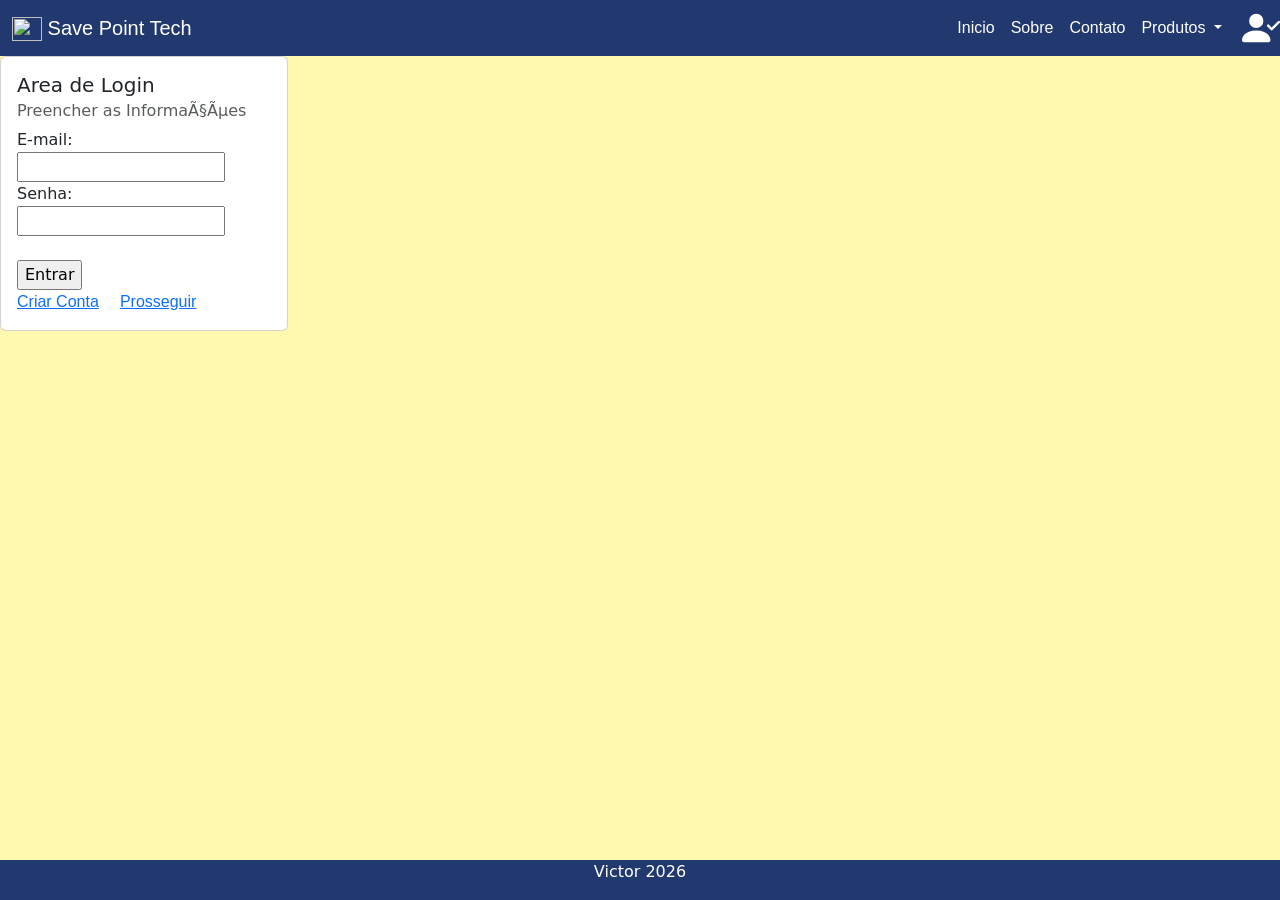
==== login.html @ b27e9b1c "adicionei uma função e fiz varias mudanças na estrutura do meu site" ====
<!DOCTYPE html>

<head>
    <title>Save Point Tech</title>
    <link rel="stylesheet" href="../style.css">
    <link href="https://cdn.jsdelivr.net/npm/bootstrap@5.3.8/dist/css/bootstrap.min.css" rel="stylesheet"
        integrity="sha384-sRIl4kxILFvY47J16cr9ZwB07vP4J8+LH7qKQnuqkuIAvNWLzeN8tE5YBujZqJLB" crossorigin="anonymous">
</head>

<body>
    <header class="">

        <nav class="navbar navbar-expand-lg " style="background-color: #22396F;">
            <div class="container-fluid">
                <a class="navbar-brand cor-texto-branca" href="../index.html">
                    <img src="../imagens/pngegg.png" alt="" width="30" height="24"
                        class="d-inline-block align-text-top">
                    Save Point Tech
                </a>
                <button class="navbar-toggler" type="button" data-bs-toggle="collapse"
                    data-bs-target="#navbarNavDropdown" aria-controls="navbarNavDropdown" aria-expanded="false"
                    aria-label="Toggle navigation">
                    <span class="navbar-toggler-icon"></span>
                </button>
                <div class="collapse navbar-collapse" id="navbarNavDropdown" style="justify-content: end;">
                    <ul class="navbar-nav">
                        <li class="nav-item">
                            <a class="nav-link cor-texto-branca active" aria-current="page"
                                href="/index.html">Inicio</a>
                        </li>
                        <li class="nav-item">
                            <a class="nav-link cor-texto-branca" href="/sobre/sobre.html">Sobre</a>
                        </li>
                        <li class="nav-item">
                            <a class="nav-link cor-texto-branca" href="/contato/contato.html">Contato</a>
                        </li>
                        <li class="nav-item dropdown">
                            <a class="nav-link dropdown-toggle cor-texto-branca" href="#" id="navbarDropdownMenuLink"
                                role="button" data-bs-toggle="dropdown" aria-expanded="false">
                                Produtos
                            </a>
                            <ul class="dropdown-menu" aria-labelledby="navbarDropdownMenuLink"
                                style="background-color: #FFF9AF;">
                                <li><a class="dropdown-item" href="/produtos/Xbox Series X/xbox-sx.html">Xbox Series
                                        X</a></li>
                                <li><a class="dropdown-item" href="/produtos/Play Station 5/play-5.html">Play Station
                                        5</a></li>
                                <li><a class="dropdown-item" href="/produtos/Nintendo Switch 2/ns2.html">Nintendo Switch
                                        2</a></li>
                            </ul>
                        </li>
                    </ul>
                </div>
            </div>
            <a href="login.html">
                <div class="conta-pessoal" style="color: white;">
                    <svg xmlns="http://www.w3.org/2000/svg" width="38" height="38" fill="currentColor"
                        class="bi bi-person-check-fill" viewBox="0 0 16 16">
                        <path fill-rule="evenodd"
                            d="M15.854 5.146a.5.5 0 0 1 0 .708l-3 3a.5.5 0 0 1-.708 0l-1.5-1.5a.5.5 0 0 1 .708-.708L12.5 7.793l2.646-2.647a.5.5 0 0 1 .708 0" />
                        <path d="M1 14s-1 0-1-1 1-4 6-4 6 3 6 4-1 1-1 1zm5-6a3 3 0 1 0 0-6 3 3 0 0 0 0 6" />
                    </svg>
                </div>
            </a>
            </div>
        </nav>

        <!--i see you-->
    </header>

    <main>
        <div class="card" style="width: 18rem;">
            <div class="card-body">
                <h5 class="card-title">Area de Login</h5>
                <h6 class="card-subtitle mb-2 text-muted">Preencher as Informações</h6>
                <div class="card-text">
                    <form action="/action_page.php">
                        <label for="fname">E-mail:</label><br>
                        <input type="text" id="fname" name="fname"><br>
                        <label for="lname">Senha:</label><br>
                        <input type="text" id="lname" name="lname"><br><br>
                        <input type="submit" value="Entrar" onclick="login()">
                    </form>
                </div>
                <a href="Usuario/criar.html" class="card-link">Criar Conta</a>   
                <a href="index.html" class="card-link">Prosseguir</a>
            </div>
        </div>
    </main>

    <footer class="nome cor-texto-branca rodape">
        <p>Victor 2026</p>
    </footer>
    <script src="https://cdn.jsdelivr.net/npm/bootstrap@5.3.8/dist/js/bootstrap.bundle.min.js"
        integrity="sha384-FKyoEForCGlyvwx9Hj09JcYn3nv7wiPVlz7YYwJrWVcXK/BmnVDxM+D2scQbITxI"
        crossorigin="anonymous"></script>
    <script src="script.js"></script>
</body>
---- style.css ----
@keyframes fadeIn {
    0% {
        opacity: 0;
    }

    100% {
        opacity: 1;
    }
}

@keyframes mymove {
    0% {
        top: -55px;
    }


    100% {
        top: 0px;
    }
}

a {
    text-decoration: none;
    color: white;
    font-family: 'Gill Sans', 'Gill Sans MT', Calibri, 'Trebuchet MS', sans-serif;
}

.cabecalho {
    display: flex;
    justify-content: space-evenly;
    background-color: #22396F;
}

main {
    background-color: #FFF9AF;
}

.cabecalho-sobre {
    display: flex;
    justify-content: space-evenly;
}

.imagem-ps5 {
    height: 300px;
    border: outset;
}

.imagem {
    height: 300px;
}

.enunciado {
    position: relative !important;
    display: flex;
    justify-content: center;
    padding: 10px;
    animation: mymove 1s ease-in forwards;
    color: #22396F !important;
}

.anuncio {
    animation: fadeIn 1500ms ease-in forwards;

}

.anuncio-play5 {
    display: flex;
    flex-direction: row-reverse;
    align-items: flex-start;
    animation: fadeIn 2s ease-in forwards;

}

.anuncio {
    animation: fadeIn 3s ease-in forwards;
}


.descricao {
    font-family: 'Gill Sans', 'Gill Sans MT', Calibri, 'Trebuchet MS', sans-serif;
    font-weight: bolder;
    font-style: normal;
    padding-left: 25px;
    border: outset;
}

.cor-texto-branca {
    color: white !important;
}

.lista-pastel {

    background-color: #FFF9AF !important;
}

.nome {
    display: flex;
    justify-content: center;
    background-color: #22396F !important;
}

.rodape {
    position: absolute;
    bottom: 0;
    width: 100%;
}

html {
    background-color: #FFF9AF;
}

.titulo {
    position: relative !important;
    display: flex;
    justify-content: center;
    padding: 10px;
    animation: mymove 1s ease-in forwards;
    color: #22396F !important;
}

.texto {
    font-family: 'Gill Sans', 'Gill Sans MT', Calibri, 'Trebuchet MS', sans-serif;
    font-weight: bolder;
    font-style: normal;
}
.conta-pessoal{
    display: flex;
    align-items: flex-end;
}
.cartao{
    display: flex;
    justify-content: center;
}
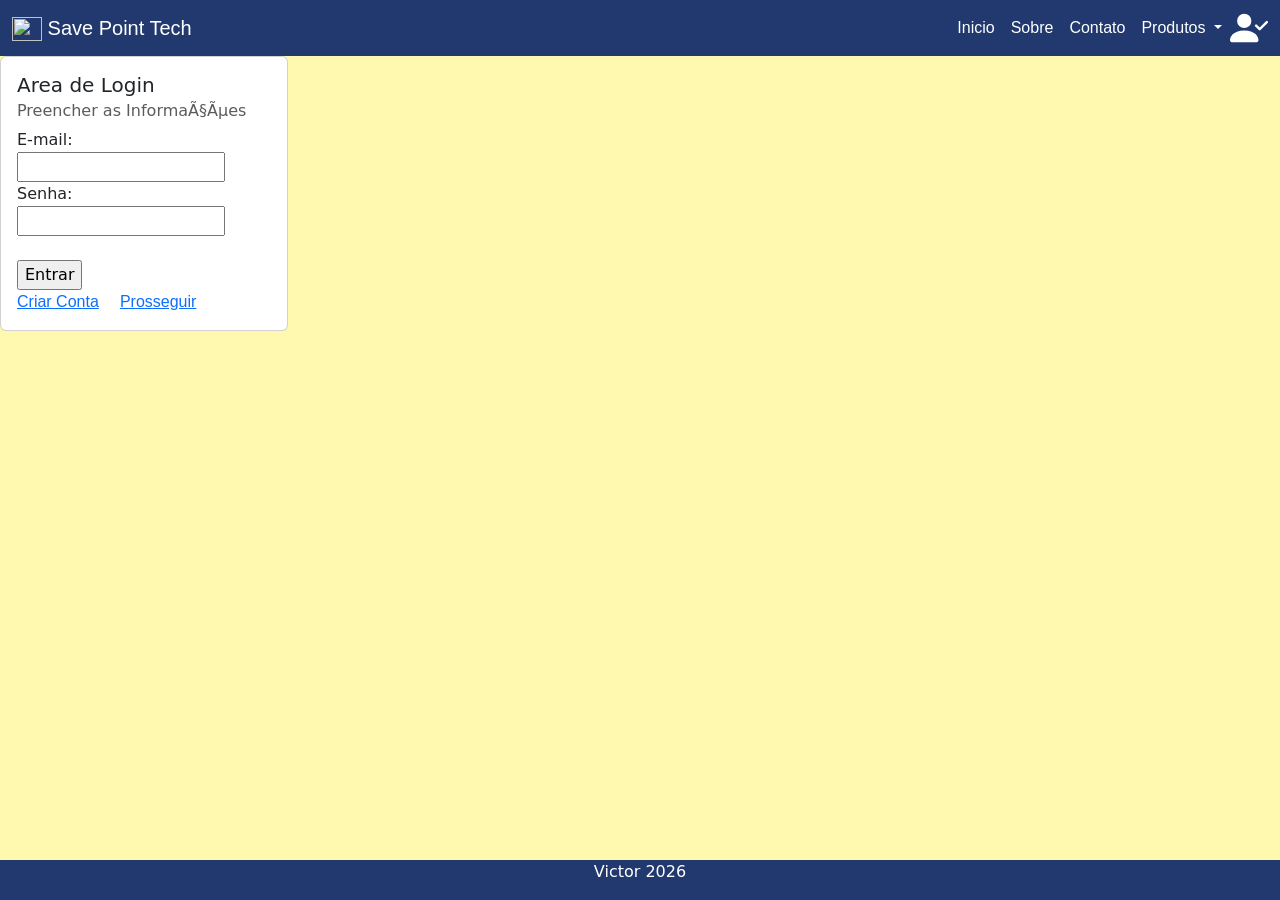
==== commit 9bfe2596: "Arrumei a pagina de cadastro do meu site e adicionei uma area de esolha de produtos" ====
--- a/login.html
+++ b/login.html
@@ -12,9 +12,8 @@
 
         <nav class="navbar navbar-expand-lg " style="background-color: #22396F;">
             <div class="container-fluid">
-                <a class="navbar-brand cor-texto-branca" href="../index.html">
-                    <img src="../imagens/pngegg.png" alt="" width="30" height="24"
-                        class="d-inline-block align-text-top">
+                <a class="navbar-brand cor-texto-branca" href="index.html">
+                    <img src="imagens/pngegg.png" alt="" width="30" height="24" class="d-inline-block align-text-top">
                     Save Point Tech
                 </a>
                 <button class="navbar-toggler" type="button" data-bs-toggle="collapse"
@@ -51,17 +50,16 @@
                         </li>
                     </ul>
                 </div>
-            </div>
-            <a href="login.html">
-                <div class="conta-pessoal" style="color: white;">
-                    <svg xmlns="http://www.w3.org/2000/svg" width="38" height="38" fill="currentColor"
-                        class="bi bi-person-check-fill" viewBox="0 0 16 16">
-                        <path fill-rule="evenodd"
-                            d="M15.854 5.146a.5.5 0 0 1 0 .708l-3 3a.5.5 0 0 1-.708 0l-1.5-1.5a.5.5 0 0 1 .708-.708L12.5 7.793l2.646-2.647a.5.5 0 0 1 .708 0" />
-                        <path d="M1 14s-1 0-1-1 1-4 6-4 6 3 6 4-1 1-1 1zm5-6a3 3 0 1 0 0-6 3 3 0 0 0 0 6" />
-                    </svg>
-                </div>
-            </a>
+                <a href="login.html">
+                    <div class="conta-pessoal" style="color: white;">
+                        <svg xmlns="http://www.w3.org/2000/svg" width="38" height="38" fill="currentColor"
+                            class="bi bi-person-check-fill" viewBox="0 0 16 16">
+                            <path fill-rule="evenodd"
+                                d="M15.854 5.146a.5.5 0 0 1 0 .708l-3 3a.5.5 0 0 1-.708 0l-1.5-1.5a.5.5 0 0 1 .708-.708L12.5 7.793l2.646-2.647a.5.5 0 0 1 .708 0" />
+                            <path d="M1 14s-1 0-1-1 1-4 6-4 6 3 6 4-1 1-1 1zm5-6a3 3 0 1 0 0-6 3 3 0 0 0 0 6" />
+                        </svg>
+                    </div>
+                </a>
             </div>
         </nav>
 
@@ -82,7 +80,7 @@
                         <input type="submit" value="Entrar" onclick="login()">
                     </form>
                 </div>
-                <a href="Usuario/criar.html" class="card-link">Criar Conta</a>   
+                <a href="Usuario/criar.html" class="card-link">Criar Conta</a>
                 <a href="index.html" class="card-link">Prosseguir</a>
             </div>
         </div>
--- a/style.css
+++ b/style.css
@@ -74,7 +74,12 @@
 .anuncio {
     animation: fadeIn 3s ease-in forwards;
 }
-
+.anuncio-separado{
+    display: flex;
+    image-resolution: initial;
+    flex-direction: row;
+    align-items: flex-start;
+}
 
 .descricao {
     font-family: 'Gill Sans', 'Gill Sans MT', Calibri, 'Trebuchet MS', sans-serif;
